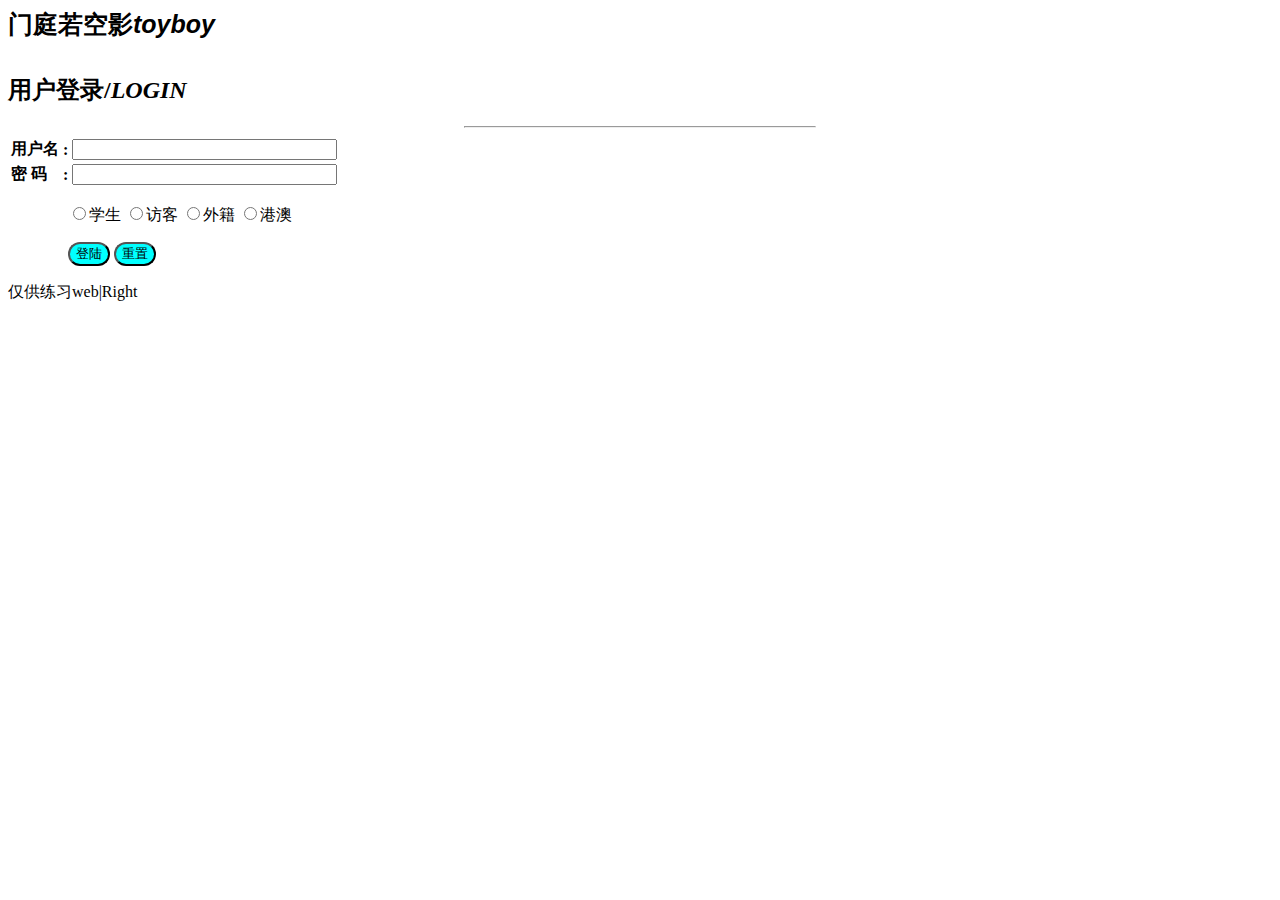
==== index.html @ febdacbd "Update index.html" ====
<HTML>
<HEAD>
    <META NAME="GENERATOR" Content="Microsoft Visual Studio" charset="utf-8">
    <TITLE>说好了的永远断了线</TITLE>
    <meta name="keywords" content="" />
    <meta name="description" content="" />
    <link href="landing.css" rel="stylesheet" type="text/css" media="screen" />
    <script type="text/javascript" src="landing.js"></script>
</HEAD>
<BODY>
    <div id="logo">
        <h4 style="font-size:25px;font-family:Algerian, sans-serif"><span class="spanblue">门庭若空影</span><em>toyboy</em></h4>
    </div>
   

    <div id="landingArea">
        <div id="land">
            <h2><span class="spanred">用户登录/</span><em>LOGIN</em></h2>
            <hr style="width:350px;" />
            <table border="0">
                <tr>
                    <th style="text-align:left;font-family:'Times New Roman', Times, serif">用户名</th>
                    <th>:</th>
                    <td><input id="in1" value="" type="text" size="30" /></td>
                </tr>
                <tr>
                    <th style="text-align:left;font-family:'Times New Roman', Times, serif">密    码</th>
                    <th>:</th>
                    <td><input id="in2" value="" type="text" size="30" maxlength="10" /></td>
                </tr>
            </table>
            <p style="padding:0 0 0 60px">
                <label><input type="radio" name="student" value="student" />学生</label>
                <label><input type="radio" name="visitor" value="visitor" />访客</label>
                <label><input type="radio" name="visitor" value="visitor" />外籍</label>
                <label><input type="radio" name="visitor" value="visitor" />港澳</label>

            </p>
            <p style="padding:0 0 0 60px">
                <input type="button" value="登陆" style="background-color:aqua;border-radius:15px" onclick="land()" />
                <input type="button" value="重置" style="background-color:aqua;border-radius:15px" onclick="reset()" />
            </p>
        </div>
    </div>
    <div id="foot">
        <p>仅供练习web|Right</p>
    </div>
    
</BODY>
</HTML>
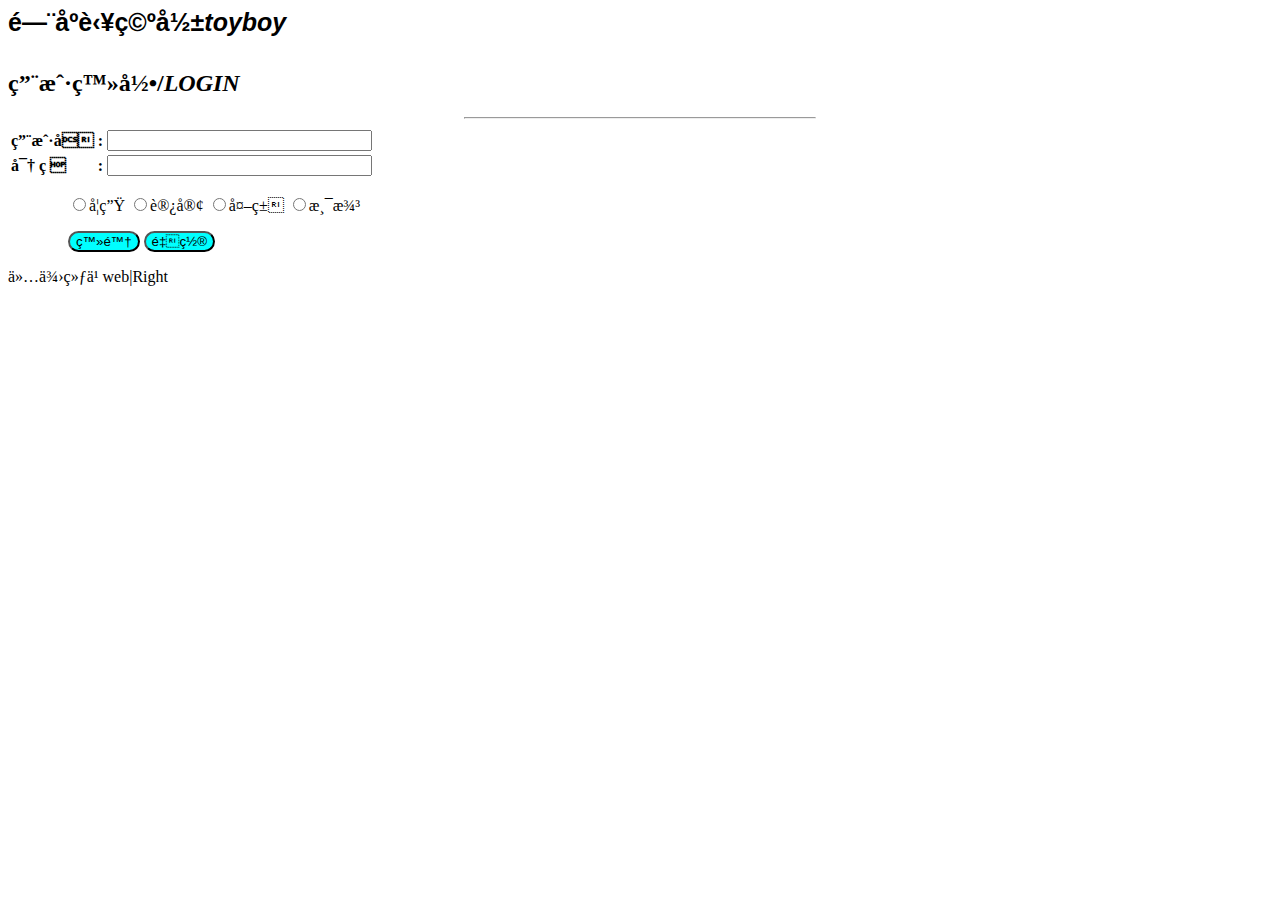
==== commit 733c6e25: "Update index.html" ====
--- a/index.html
+++ b/index.html
@@ -1,11 +1,11 @@
 <HTML>
 <HEAD>
-    <META NAME="GENERATOR" Content="Microsoft Visual Studio" charset="utf-8">
+    <META NAME="GENERATOR" Content="Microsoft Visual Studio;charset='utf-8'">
     <TITLE>说好了的永远断了线</TITLE>
     <meta name="keywords" content="" />
     <meta name="description" content="" />
     <link href="landing.css" rel="stylesheet" type="text/css" media="screen" />
-    <script type="text/javascript" src="landing.js"></script>
+    <script type="text/javascript" language="javascript" src="landing.js" charset="utf-8"></script>
 </HEAD>
 <BODY>
     <div id="logo">
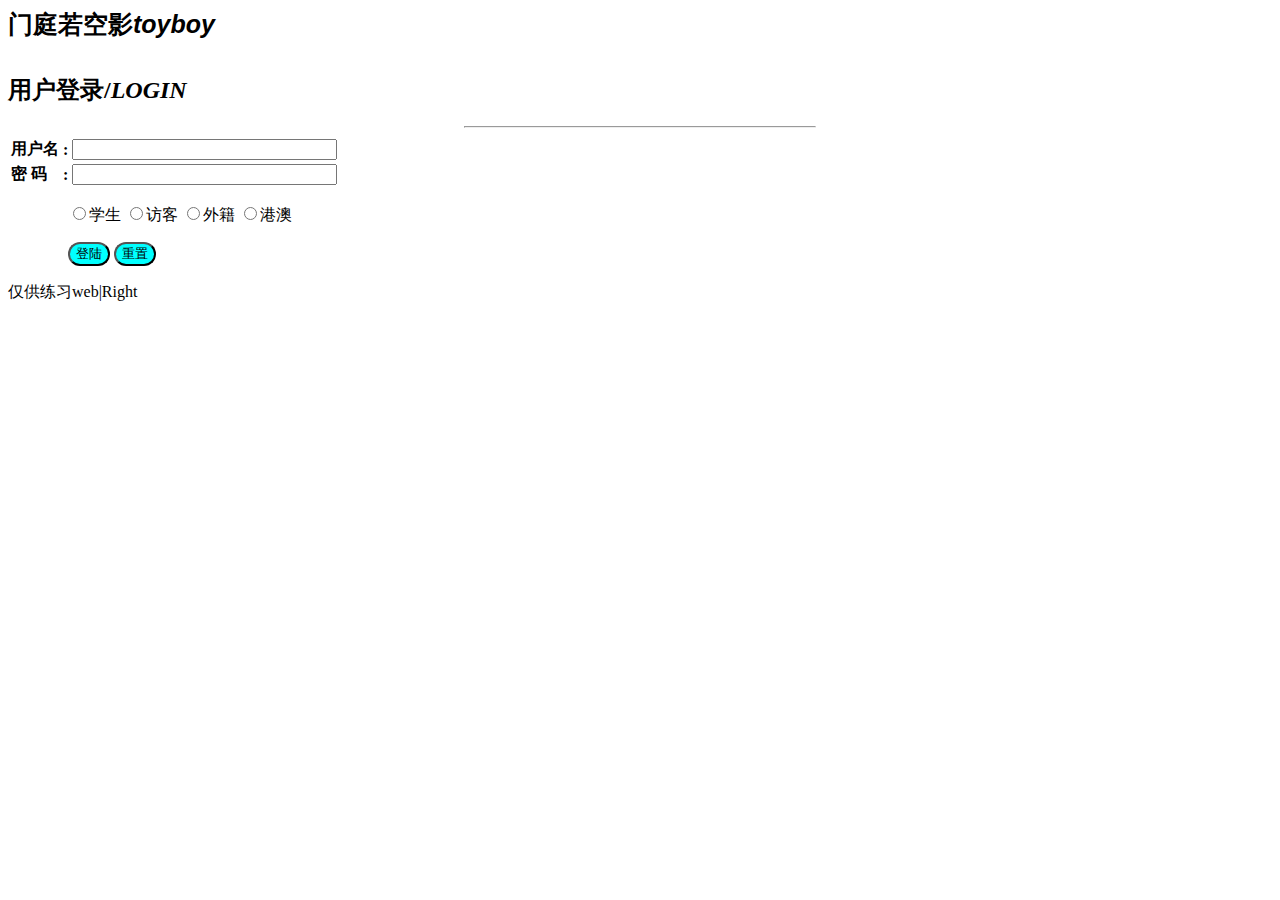
==== commit 26a1e167: "Update index.html" ====
--- a/index.html
+++ b/index.html
@@ -1,9 +1,9 @@
 <HTML>
 <HEAD>
-    <META NAME="GENERATOR" Content="Microsoft Visual Studio;charset='utf-8'">
+    <META http-equiv="Content-Type" content="text/html;charset='utf-8'">
     <TITLE>说好了的永远断了线</TITLE>
-    <meta name="keywords" content="" />
-    <meta name="description" content="" />
+    <meta name="keywords" content="charset='utf-8'" />
+    <meta name="description" content="charset='utf-8'" />
     <link href="landing.css" rel="stylesheet" type="text/css" media="screen" />
     <script type="text/javascript" language="javascript" src="landing.js" charset="utf-8"></script>
 </HEAD>
